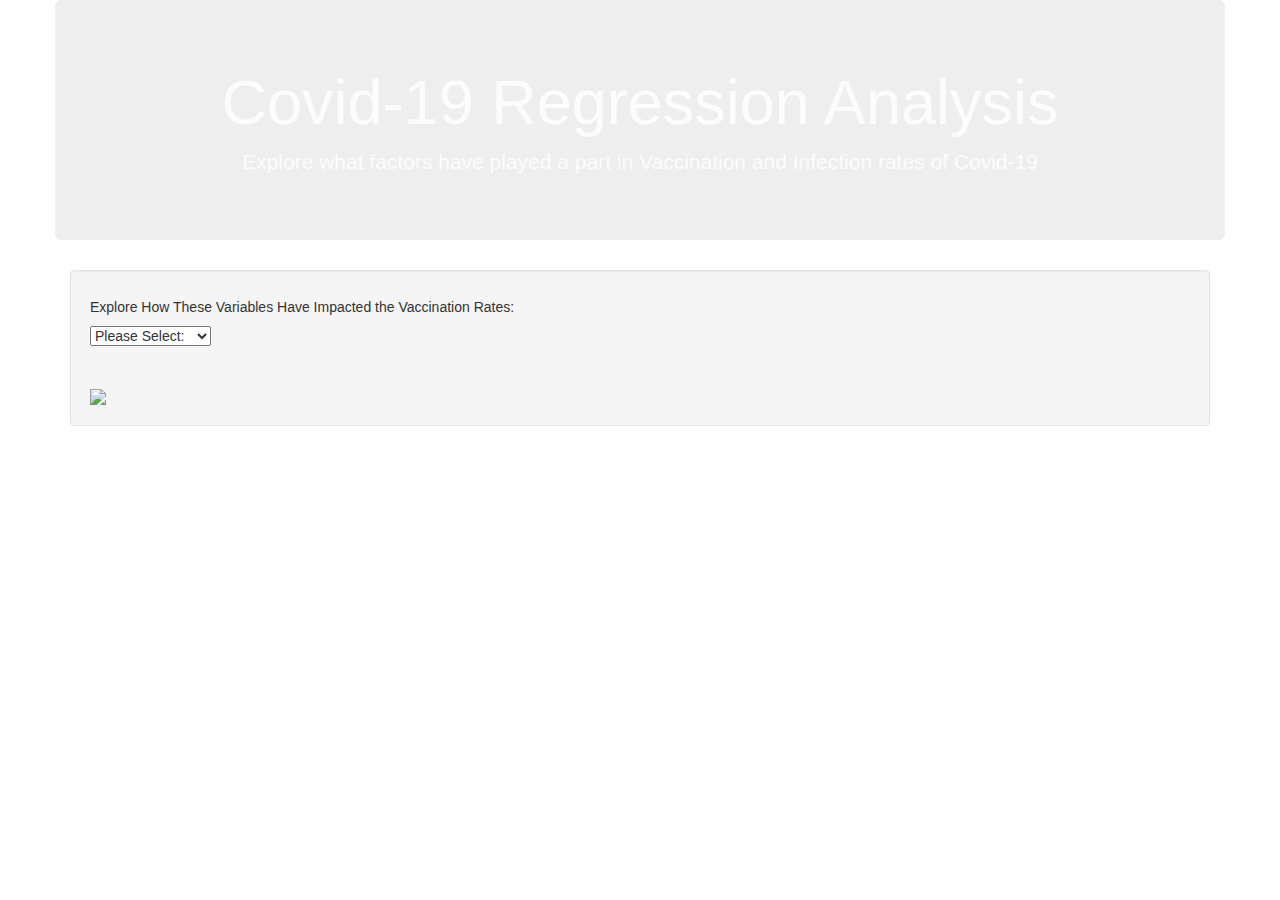
==== Dashboard/index.html @ 35255c67 "Working Drop Down Menu" ====
<!DOCTYPE html>
<html lang="en">

<head>
  <meta charset="UTF-8">
  <meta name="viewport" content="width=device-width, initial-scale=1.0">
  <meta http-equiv="X-UA-Compatible" content="ie=edge">
  <title>Covid-19 Regression Analysis</title>
  <link rel="stylesheet" href="https://maxcdn.bootstrapcdn.com/bootstrap/3.3.7/css/bootstrap.min.css">

<style>
  body {
    /* color: rgb(220, 220, 230); */
    /* background: radial-gradient(circle at bottom, navy 0, black 100%); */
  }
  </style>
  <body>

  <div class="container">
    <div class="row">
      <div class="col-md-12 jumbotron text-center" style = "background-image: url('https://sshs-web.s3.amazonaws.com/www.southshorehealth.org/assets/styles/responsive_image/s3/2020-03/covid-19-virus.jpg?h=3a03a1a6&itok=GwhEGxuO')">
        <h1 style="color:rgb(253, 252, 250);"> Covid-19 Regression Analysis </h1>
        <p style="color:rgb(253, 252, 250);"> Explore what factors have played a part in Vaccination and Infection rates of Covid-19</p>
      </div>
    </div>
 

<div class="well">
  <h5>Explore How These Variables Have Impacted the Vaccination Rates:</h5>

<select id="imageList">
      <option value="Please Select A Pokemon">Please Select:</option>
      <option value="GDP">GDP</option>
      <option value="HDI">HDI</option>
      <option value="HDI_Rank">HDI Rank</option>
      <option value="Life_Expectancy">Life Expectancy</option>
      <option value="Population">Population</option>

</select>
<br>
<br>
<br>
<img id="image" />


    
  </div>

  <script type='text/javascript' src='Image.js'></script>

</body>

</html>
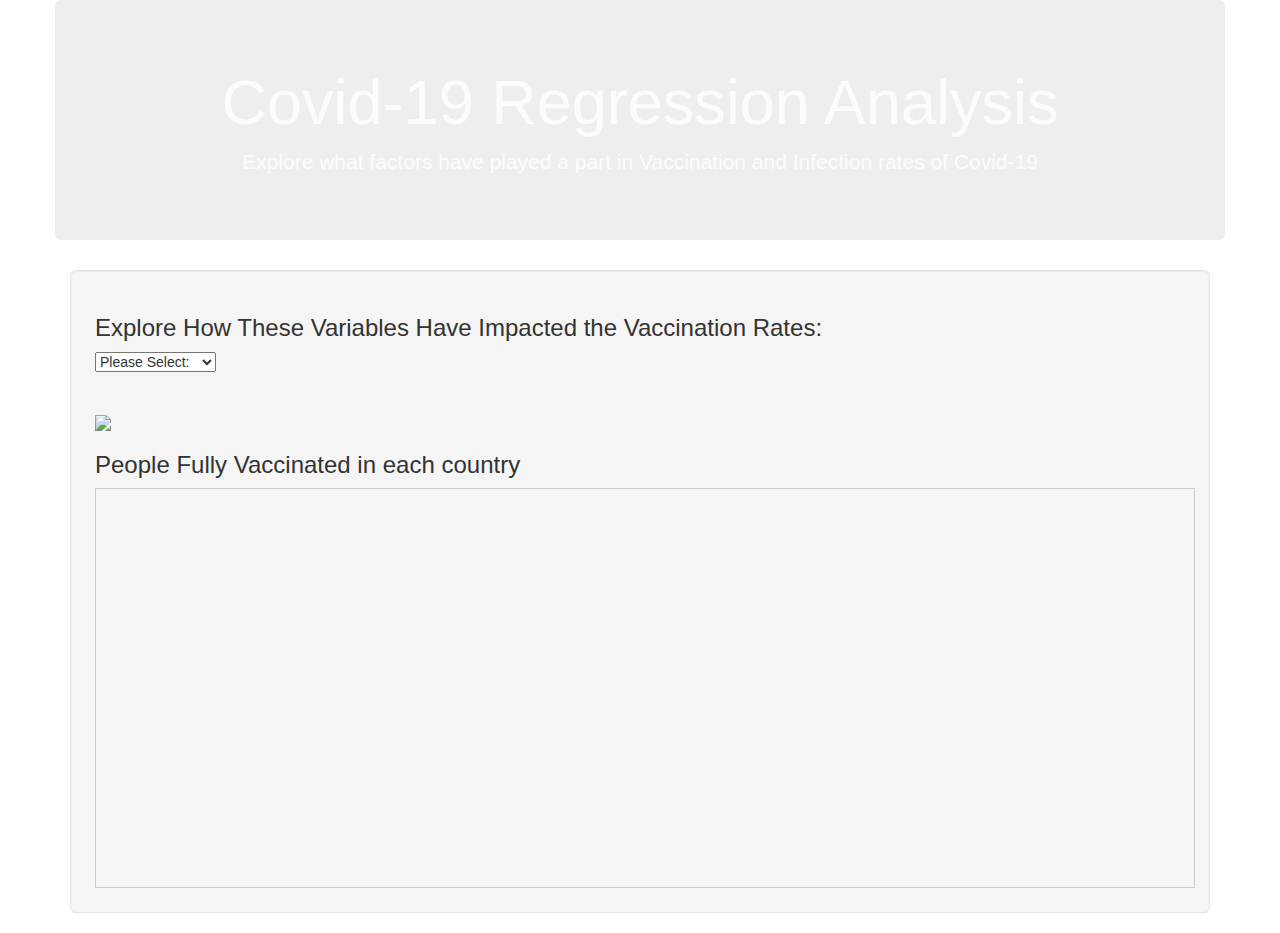
==== commit 473b4a60: "Adding index.html" ====
--- a/Dashboard/index.html
+++ b/Dashboard/index.html
@@ -1,54 +1,86 @@
 <!DOCTYPE html>
 <html lang="en">
+<head>
+    <meta charset="UTF-8">
+    <meta http-equiv="X-UA-Compatible" content="IE=edge">
+    <meta name="viewport" content="width=device-width, initial-scale=1.0">
+    <title>Covid-19 Regression Analysis</title>
+    <link rel="stylesheet" href="https://maxcdn.bootstrapcdn.com/bootstrap/3.3.7/css/bootstrap.min.css">
 
-<head>
-  <meta charset="UTF-8">
-  <meta name="viewport" content="width=device-width, initial-scale=1.0">
-  <meta http-equiv="X-UA-Compatible" content="ie=edge">
-  <title>Covid-19 Regression Analysis</title>
-  <link rel="stylesheet" href="https://maxcdn.bootstrapcdn.com/bootstrap/3.3.7/css/bootstrap.min.css">
+    <!-- Leaflet CSS -->
+    <link rel="stylesheet" href="https://unpkg.com/leaflet@1.6.0/dist/leaflet.css" integrity="sha512-xwE/Az9zrjBIphAcBb3F6JVqxf46+CDLwfLMHloNu6KEQCAWi6HcDUbeOfBIptF7tcCzusKFjFw2yuvEpDL9wQ=="
+        crossorigin=""/>
 
-<style>
-  body {
-    /* color: rgb(220, 220, 230); */
-    /* background: radial-gradient(circle at bottom, navy 0, black 100%); */
-  }
-  </style>
-  <body>
+    <!-- Our CSS -->
+    <link rel="stylesheet" type="text/css" href="static/css/style.css">
 
-  <div class="container">
-    <div class="row">
-      <div class="col-md-12 jumbotron text-center" style = "background-image: url('https://sshs-web.s3.amazonaws.com/www.southshorehealth.org/assets/styles/responsive_image/s3/2020-03/covid-19-virus.jpg?h=3a03a1a6&itok=GwhEGxuO')">
-        <h1 style="color:rgb(253, 252, 250);"> Covid-19 Regression Analysis </h1>
-        <p style="color:rgb(253, 252, 250);"> Explore what factors have played a part in Vaccination and Infection rates of Covid-19</p>
-      </div>
-    </div>
- 
+</head>
 
-<div class="well">
-  <h5>Explore How These Variables Have Impacted the Vaccination Rates:</h5>
-
-<select id="imageList">
-      <option value="Please Select A Pokemon">Please Select:</option>
-      <option value="GDP">GDP</option>
-      <option value="HDI">HDI</option>
-      <option value="HDI_Rank">HDI Rank</option>
-      <option value="Life_Expectancy">Life Expectancy</option>
-      <option value="Population">Population</option>
-
-</select>
-<br>
-<br>
-<br>
-<img id="image" />
-
+<body>
+    <div class="container">
+        <div class="row">
+          <div class="col-md-12 jumbotron text-center" style = "background-image: url('https://sshs-web.s3.amazonaws.com/www.southshorehealth.org/assets/styles/responsive_image/s3/2020-03/covid-19-virus.jpg?h=3a03a1a6&itok=GwhEGxuO')">
+            <h1 style="color:rgb(253, 252, 250);"> Covid-19 Regression Analysis </h1>
+            <p style="color:rgb(253, 252, 250);"> Explore what factors have played a part in Vaccination and Infection rates of Covid-19</p>
+          </div>
+        </div>
+     
+    
+    <div class="well well-lg">
+        
+    <h3>Explore How These Variables Have Impacted the Vaccination Rates:</h3>
+    
+    <select id="imageList">
+          <option value="Please Select A Pokemon">Please Select:</option>
+          <option value="GDP">GDP</option>
+          <option value="HDI">HDI</option>
+          <option value="HDI_Rank">HDI Rank</option>
+          <option value="Life_Expectancy">Life Expectancy</option>
+          <option value="Population">Population</option>
+    
+    </select>
+    <br>
+    <br>
+    <br>
+    <img id="image" />
+    
+    
+    <script type='text/javascript' src='Image.js'></script>
 
     
-  </div>
+    <h3> People Fully Vaccinated in each country</h3>
+    <!-- The div that holds our map -->
+    <div id="mapid"></div>
 
-  <script type='text/javascript' src='Image.js'></script>
+    <!-- Leaflet JavaScript -->
+    <script src="https://unpkg.com/leaflet@1.6.0/dist/leaflet.js"
+    integrity="sha512-gZwIG9x3wUXg2hdXF6+rVkLF/0Vi9U8D2Ntg4Ga5I5BZpVkVxlJWbSQtXPSiUTtC0TjtGOmxa1AJPuV0CPthew=="
+    crossorigin=""></script>
+    
+        <style>
+            #mapid {
+                width: 1100px;
+                height: 400px;
+                border: 1px solid #ccc;
+            }
+    
+            .leaflet-container {
+                background: #fff;
+            }
+          </style>    
+    </div>
+
+    <!-- API key -->
+    <script type="text/javascript" src="static/js/config.js"></script>
+
+    <!-- Our data JavaScript -->
+    <script type="text/javascript" src="static/js/country_lat_lan.js"></script>
+
+    <!-- Our image JavaScript -->
+    <script type="text/javascript" src="static/js/Image.js"></script>
+
+    <!-- Our JavaScript -->
+    <script type="text/javascript" src="static/js/logic.js"></script>
 
 </body>
-
-</html>
-
+</html>--- a/Dashboard/static/css/style.css
+++ b/Dashboard/static/css/style.css
@@ -0,0 +1,27 @@
+html,
+body,
+#mapid {
+    width: 100%;
+    height: 100%;
+    padding: 0;
+    margin: 0;
+}
+/* <!-- Dashes and gaps of the same size -->
+<line 29 x1="0" y1="3" x2="30" y2="3" stroke="black"
+        stroke-dasharray="4" /> */
+
+.legend {
+    padding: 10px;
+    line-height: 18px;
+    color: #555;
+    background-color: #fff;
+    border-radius: 5px;
+    }
+
+.legend i {
+    float: left;
+    width: 18px;
+    height: 18px;
+    margin-right: 8px;
+    opacity: 0.7;
+}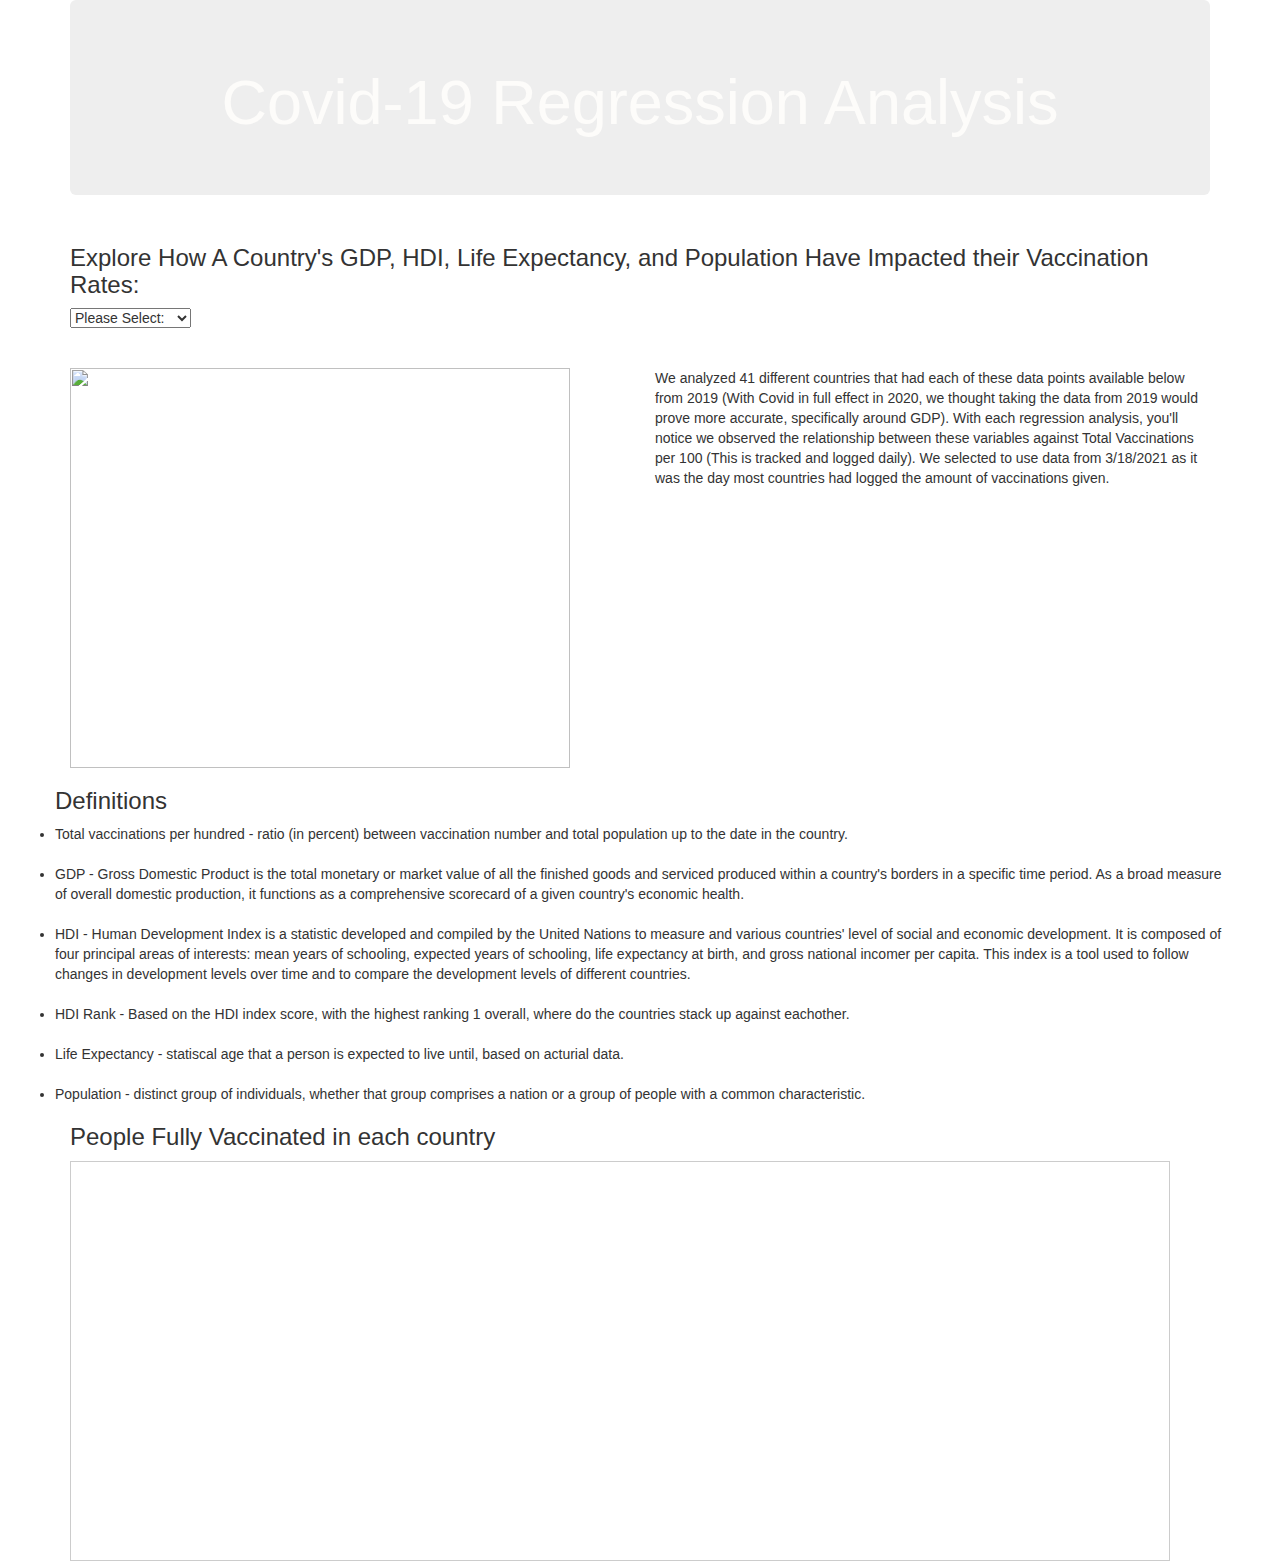
==== commit 2fb61ee5: "Formated Index File" ====
--- a/Dashboard/index.html
+++ b/Dashboard/index.html
@@ -1,6 +1,6 @@
 <!DOCTYPE html>
 <html lang="en">
-<head>
+  <head>
     <meta charset="UTF-8">
     <meta http-equiv="X-UA-Compatible" content="IE=edge">
     <meta name="viewport" content="width=device-width, initial-scale=1.0">
@@ -13,74 +13,115 @@
 
     <!-- Our CSS -->
     <link rel="stylesheet" type="text/css" href="static/css/style.css">
-
-</head>
+  </head>
 
 <body>
     <div class="container">
+          <div class="col-md-12 jumbotron text-center" 
+              style = "background-size: cover; background-position: center center; 
+              background-image: 
+              url('https://sshs-web.s3.amazonaws.com/www.southshorehealth.org/assets/styles/responsive_image/s3/2020-03/covid-19-virus.jpg?h=3a03a1a6&itok=GwhEGxuO')">
+            <h1 style="color:rgb(253, 252, 250);"> Covid-19 Regression Analysis </h1>
+          </div>
+            
+      <!-- Section for Title Instructions -->
         <div class="row">
-          <div class="col-md-12 jumbotron text-center" style = "background-image: url('https://sshs-web.s3.amazonaws.com/www.southshorehealth.org/assets/styles/responsive_image/s3/2020-03/covid-19-virus.jpg?h=3a03a1a6&itok=GwhEGxuO')">
-            <h1 style="color:rgb(253, 252, 250);"> Covid-19 Regression Analysis </h1>
-            <p style="color:rgb(253, 252, 250);"> Explore what factors have played a part in Vaccination and Infection rates of Covid-19</p>
+          <div class ="col-md-12">
+            <h3>Explore How A Country's GDP, HDI, Life Expectancy, and Population Have Impacted their Vaccination Rates:</h3>
           </div>
         </div>
-     
-    
-    <div class="well well-lg">
-        
-    <h3>Explore How These Variables Have Impacted the Vaccination Rates:</h3>
-    
-    <select id="imageList">
-          <option value="Please Select A Pokemon">Please Select:</option>
-          <option value="GDP">GDP</option>
-          <option value="HDI">HDI</option>
-          <option value="HDI_Rank">HDI Rank</option>
-          <option value="Life_Expectancy">Life Expectancy</option>
-          <option value="Population">Population</option>
-    
-    </select>
-    <br>
-    <br>
-    <br>
-    <img id="image" />
-    
-    
-    <script type='text/javascript' src='Image.js'></script>
+      <!-- Section for Drop Menu -->
+        <div class = "row" id = "drop down bar">
+          <div class = "col-md-12">
+            <select id="imageList">
+              <option value="Please Select A Regresion">Please Select:</option>
+              <option value="GDP">GDP</option>
+              <option value="HDI">HDI</option>
+              <option value="HDI_Rank">HDI Rank</option>
+              <option value="Life_Expectancy">Life Expectancy</option>
+              <option value="Population">Population</option>
+            </select>
+            <br>
+            <br>
+            <br>
+          </div>
+        </div>
+        <!-- Section for Regression Images -->
+        <div class = "row">
+          <div class="col-md-6">
+            <img id="image">
+              <style>
+                #image {
+                  width: 500px;
+                  height:400px;
+                }
+              </style>
+          </div>
+           
+      <!-- Section for Summary -->
+          <div class ="col-md-6">
+            <p>
+              We analyzed 41 different countries that had each of these data points available below from 2019 (With Covid in full effect in 2020, we thought taking the data from 2019 would prove more accurate, specifically around GDP). With each regression analysis, you'll notice we observed the relationship between these variables against Total Vaccinations per 100 (This is tracked and logged daily). We selected to use data from 3/18/2021 as it was the day most countries had logged the amount of vaccinations given.
+            </p>
+          <br>
+        </div>
+      </div>
 
-    
-    <h3> People Fully Vaccinated in each country</h3>
-    <!-- The div that holds our map -->
-    <div id="mapid"></div>
 
-    <!-- Leaflet JavaScript -->
-    <script src="https://unpkg.com/leaflet@1.6.0/dist/leaflet.js"
-    integrity="sha512-gZwIG9x3wUXg2hdXF6+rVkLF/0Vi9U8D2Ntg4Ga5I5BZpVkVxlJWbSQtXPSiUTtC0TjtGOmxa1AJPuV0CPthew=="
-    crossorigin=""></script>
-    
-        <style>
-            #mapid {
-                width: 1100px;
-                height: 400px;
-                border: 1px solid #ccc;
-            }
-    
-            .leaflet-container {
-                background: #fff;
-            }
-          </style>    
+        <!-- Section for Definitions -->
+        <div class = "row" id="definitions">
+          <div class ="col-md-12"></div>
+            <h3>Definitions</h3>
+            <li>Total vaccinations per hundred - ratio (in percent) between vaccination number and total population up to the date in the country.</li>
+            <br>
+            <li>GDP - Gross Domestic Product is the total monetary or market value of all the finished goods and serviced produced within a country's borders in a specific time period. As a broad measure of overall domestic production, it functions as a comprehensive scorecard of a given country's economic health.</li>
+            <br>
+            <li>HDI - Human Development Index is a statistic developed and compiled by the United Nations to measure and various countries' level of social and economic development. It is composed of four principal areas of interests: mean years of schooling, expected years of schooling, life expectancy at birth, and gross national incomer per capita. This index is a tool used to follow changes in development levels over time and to compare the development levels of different countries.</li>
+            <br>
+            <li>HDI Rank - Based on the HDI index score, with the highest ranking 1 overall, where do the countries stack up against eachother.</li>
+            <br>
+            <li>Life Expectancy - statiscal age that a person is expected to live until, based on acturial data.</li> 
+            <br>
+            <li>Population - distinct group of individuals, whether that group comprises a nation or a group of people with a common characteristic.</li> 
+        </div>
+
+      <!-- Section for Vaccination Map -->
+      <h3> People Fully Vaccinated in each country</h3>
+      <!-- The div that holds our map -->
+      <div id="mapid"></div>
+
+      <!-- Leaflet JavaScript -->
+      <script src="https://unpkg.com/leaflet@1.6.0/dist/leaflet.js"
+      integrity="sha512-gZwIG9x3wUXg2hdXF6+rVkLF/0Vi9U8D2Ntg4Ga5I5BZpVkVxlJWbSQtXPSiUTtC0TjtGOmxa1AJPuV0CPthew=="
+      crossorigin=""></script>
+      
+          <style>
+              #mapid {
+                  width: 1100px;
+                  height: 400px;
+                  border: 1px solid #ccc;
+              }
+      
+              .leaflet-container {
+                  background: #fff;
+              }
+            </style>    
     </div>
+      <!-- Our Dropdown Javscript -->
+      <script type='text/javascript' src='Image.js'></script>
+      <script type='text/javascript' src='definition.js'></script>
 
-    <!-- API key -->
-    <script type="text/javascript" src="static/js/config.js"></script>
+      <!-- API key -->
+      <script type="text/javascript" src="static/js/config.js"></script>
 
-    <!-- Our data JavaScript -->
-    <script type="text/javascript" src="static/js/country_lat_lan.js"></script>
+      <!-- Our data JavaScript -->
+      <script type="text/javascript" src="static/js/country_lat_lan.js"></script>
 
-    <!-- Our image JavaScript -->
-    <script type="text/javascript" src="static/js/Image.js"></script>
+      <!-- Our image JavaScript -->
+      <script type="text/javascript" src="static/js/Image.js"></script>
 
-    <!-- Our JavaScript -->
-    <script type="text/javascript" src="static/js/logic.js"></script>
+      <!-- Our JavaScript -->
+      <script type="text/javascript" src="static/js/logic.js"></script>
 
-</body>
+  </body>
 </html>--- a/Dashboard/static/css/style.css
+++ b/Dashboard/static/css/style.css
@@ -24,4 +24,4 @@
     height: 18px;
     margin-right: 8px;
     opacity: 0.7;
-}+}
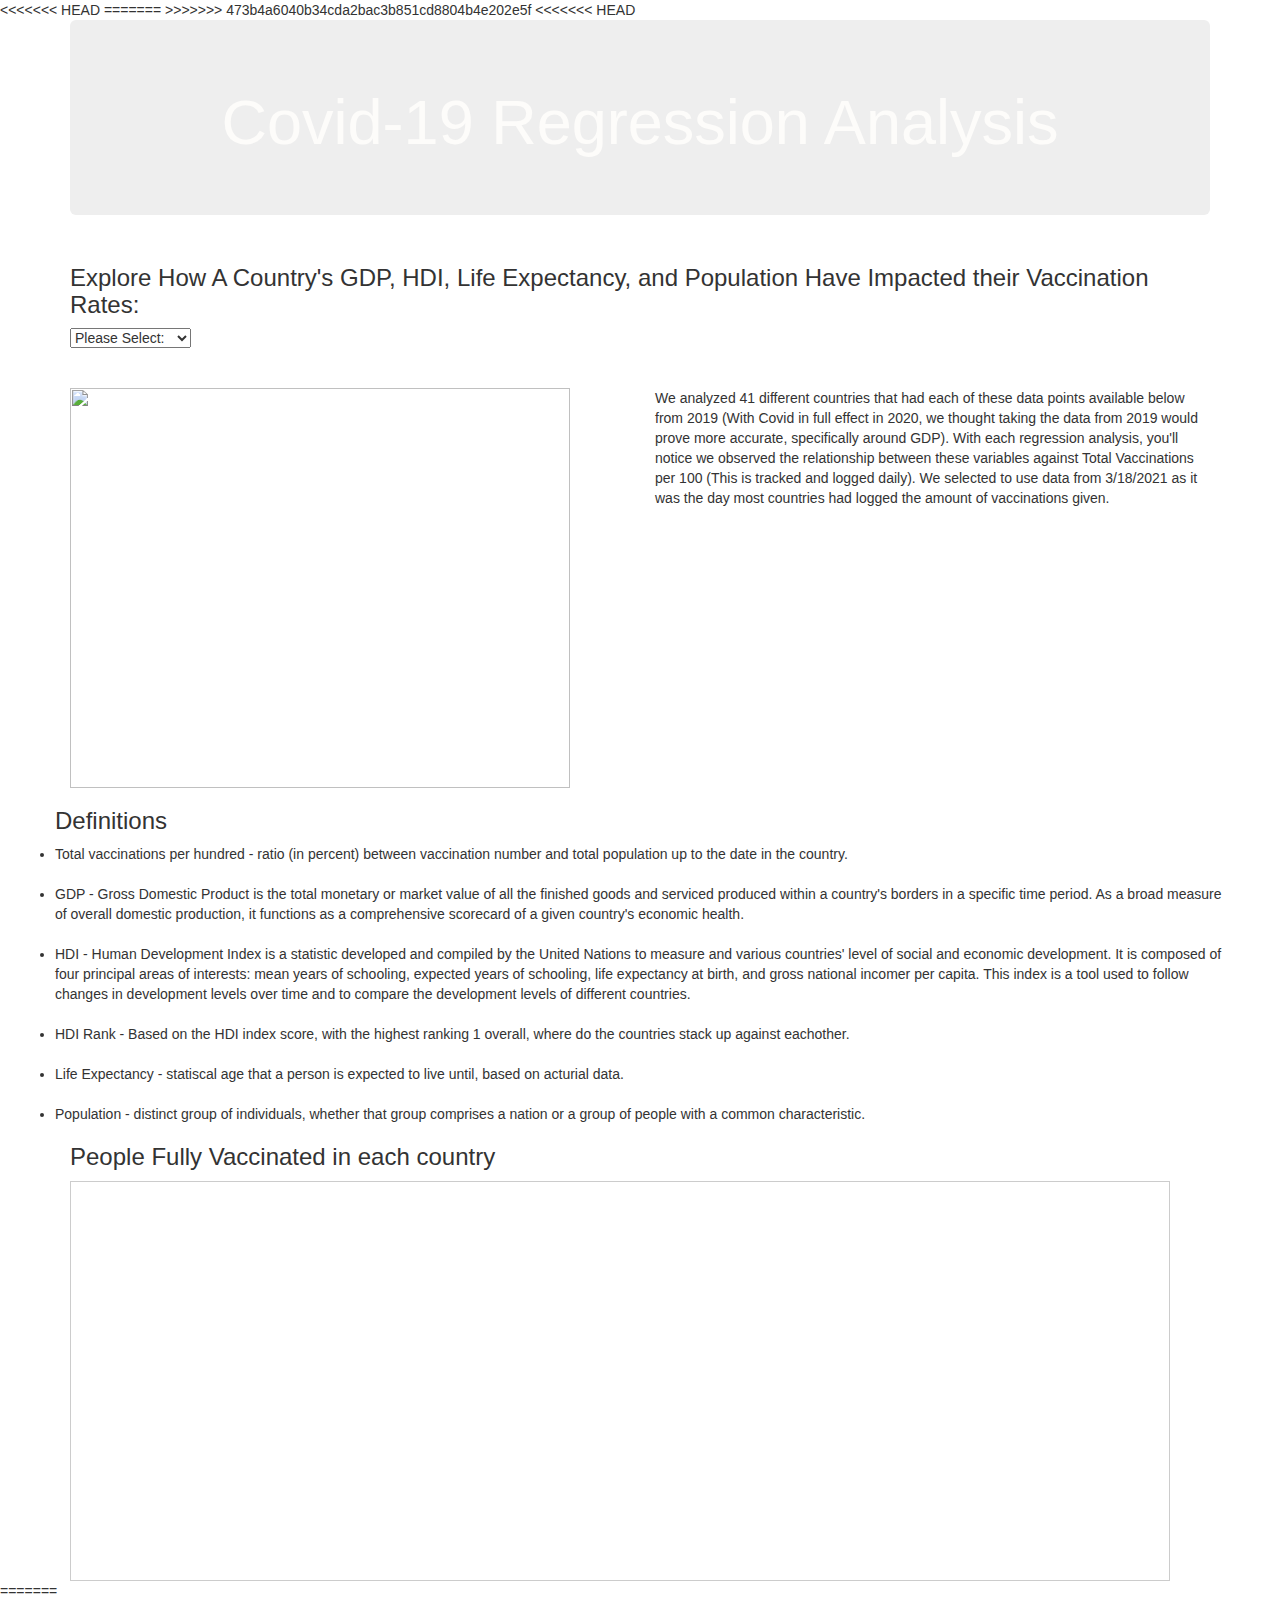
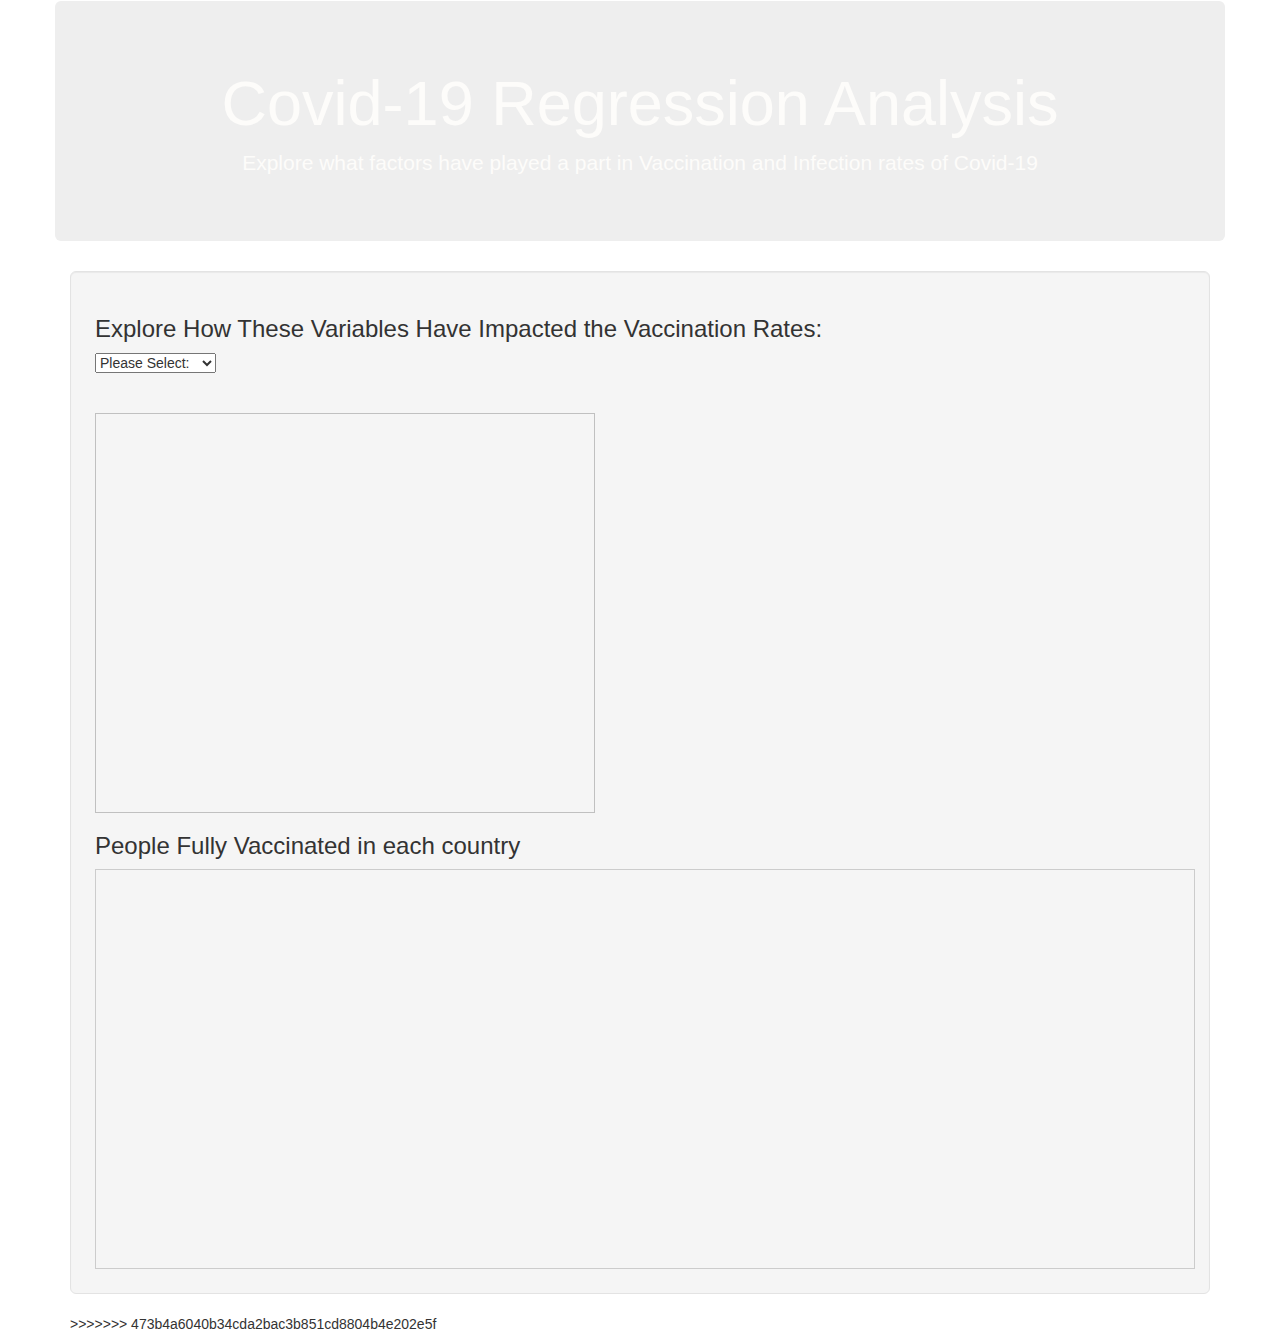
==== commit f22da0ed: "Merge pull request #13 from Tpw429/tyler_engalla3" ====
--- a/Dashboard/index.html
+++ b/Dashboard/index.html
@@ -1,11 +1,16 @@
 <!DOCTYPE html>
 <html lang="en">
+<<<<<<< HEAD
   <head>
+=======
+<head>
+>>>>>>> 473b4a6040b34cda2bac3b851cd8804b4e202e5f
     <meta charset="UTF-8">
     <meta http-equiv="X-UA-Compatible" content="IE=edge">
     <meta name="viewport" content="width=device-width, initial-scale=1.0">
     <title>Covid-19 Regression Analysis</title>
     <link rel="stylesheet" href="https://maxcdn.bootstrapcdn.com/bootstrap/3.3.7/css/bootstrap.min.css">
+<<<<<<< HEAD
 
     <!-- Leaflet CSS -->
     <link rel="stylesheet" href="https://unpkg.com/leaflet@1.6.0/dist/leaflet.css" integrity="sha512-xwE/Az9zrjBIphAcBb3F6JVqxf46+CDLwfLMHloNu6KEQCAWi6HcDUbeOfBIptF7tcCzusKFjFw2yuvEpDL9wQ=="
@@ -124,4 +129,83 @@
       <script type="text/javascript" src="static/js/logic.js"></script>
 
   </body>
+=======
+
+    <!-- Leaflet CSS -->
+    <link rel="stylesheet" href="https://unpkg.com/leaflet@1.6.0/dist/leaflet.css" integrity="sha512-xwE/Az9zrjBIphAcBb3F6JVqxf46+CDLwfLMHloNu6KEQCAWi6HcDUbeOfBIptF7tcCzusKFjFw2yuvEpDL9wQ=="
+        crossorigin=""/>
+
+    <!-- Our CSS -->
+    <link rel="stylesheet" type="text/css" href="static/css/style.css">
+
+</head>
+
+<body>
+    <div class="container">
+        <div class="row">
+          <div class="col-md-12 jumbotron text-center" style = "background-image: url('https://sshs-web.s3.amazonaws.com/www.southshorehealth.org/assets/styles/responsive_image/s3/2020-03/covid-19-virus.jpg?h=3a03a1a6&itok=GwhEGxuO')">
+            <h1 style="color:rgb(253, 252, 250);"> Covid-19 Regression Analysis </h1>
+            <p style="color:rgb(253, 252, 250);"> Explore what factors have played a part in Vaccination and Infection rates of Covid-19</p>
+          </div>
+        </div>
+     
+    
+    <div class="well well-lg">
+        
+    <h3>Explore How These Variables Have Impacted the Vaccination Rates:</h3>
+    
+    <select id="imageList">
+          <option value="Please Select A Pokemon">Please Select:</option>
+          <option value="GDP">GDP</option>
+          <option value="HDI">HDI</option>
+          <option value="HDI_Rank">HDI Rank</option>
+          <option value="Life_Expectancy">Life Expectancy</option>
+          <option value="Population">Population</option>
+    
+    </select>
+    <br>
+    <br>
+    <br>
+    <img id="image" />
+    
+    
+    <script type='text/javascript' src='Image.js'></script>
+
+    
+    <h3> People Fully Vaccinated in each country</h3>
+    <!-- The div that holds our map -->
+    <div id="mapid"></div>
+
+    <!-- Leaflet JavaScript -->
+    <script src="https://unpkg.com/leaflet@1.6.0/dist/leaflet.js"
+    integrity="sha512-gZwIG9x3wUXg2hdXF6+rVkLF/0Vi9U8D2Ntg4Ga5I5BZpVkVxlJWbSQtXPSiUTtC0TjtGOmxa1AJPuV0CPthew=="
+    crossorigin=""></script>
+    
+        <style>
+            #mapid {
+                width: 1100px;
+                height: 400px;
+                border: 1px solid #ccc;
+            }
+    
+            .leaflet-container {
+                background: #fff;
+            }
+          </style>    
+    </div>
+
+    <!-- API key -->
+    <script type="text/javascript" src="static/js/config.js"></script>
+
+    <!-- Our data JavaScript -->
+    <script type="text/javascript" src="static/js/country_lat_lan.js"></script>
+
+    <!-- Our image JavaScript -->
+    <script type="text/javascript" src="static/js/Image.js"></script>
+
+    <!-- Our JavaScript -->
+    <script type="text/javascript" src="static/js/logic.js"></script>
+
+</body>
+>>>>>>> 473b4a6040b34cda2bac3b851cd8804b4e202e5f
 </html>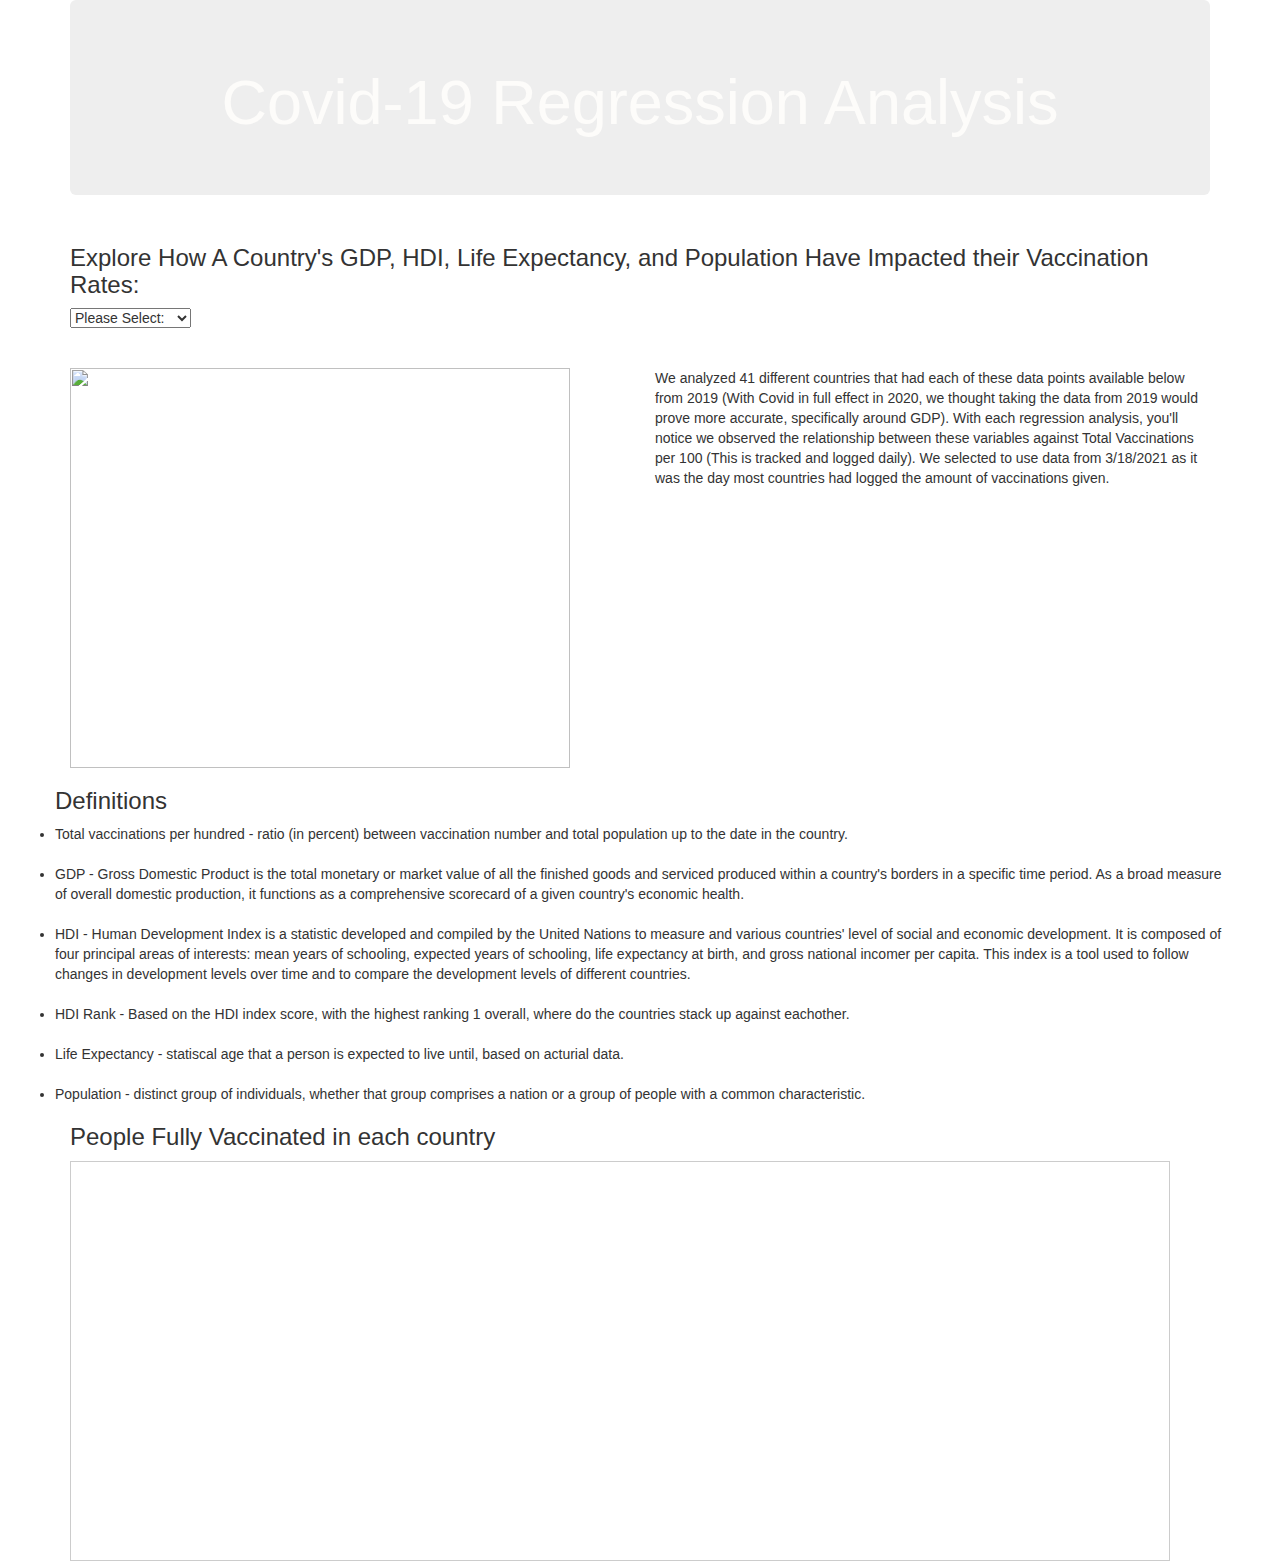
==== commit d9732f59: "Working Index and Image.js" ====
--- a/Dashboard/index.html
+++ b/Dashboard/index.html
@@ -1,16 +1,11 @@
 <!DOCTYPE html>
 <html lang="en">
-<<<<<<< HEAD
-  <head>
-=======
 <head>
->>>>>>> 473b4a6040b34cda2bac3b851cd8804b4e202e5f
     <meta charset="UTF-8">
     <meta http-equiv="X-UA-Compatible" content="IE=edge">
     <meta name="viewport" content="width=device-width, initial-scale=1.0">
     <title>Covid-19 Regression Analysis</title>
     <link rel="stylesheet" href="https://maxcdn.bootstrapcdn.com/bootstrap/3.3.7/css/bootstrap.min.css">
-<<<<<<< HEAD
 
     <!-- Leaflet CSS -->
     <link rel="stylesheet" href="https://unpkg.com/leaflet@1.6.0/dist/leaflet.css" integrity="sha512-xwE/Az9zrjBIphAcBb3F6JVqxf46+CDLwfLMHloNu6KEQCAWi6HcDUbeOfBIptF7tcCzusKFjFw2yuvEpDL9wQ=="
@@ -54,7 +49,7 @@
         <!-- Section for Regression Images -->
         <div class = "row">
           <div class="col-md-6">
-            <img id="image">
+            <img id="image"/>
               <style>
                 #image {
                   width: 500px;
@@ -129,83 +124,4 @@
       <script type="text/javascript" src="static/js/logic.js"></script>
 
   </body>
-=======
-
-    <!-- Leaflet CSS -->
-    <link rel="stylesheet" href="https://unpkg.com/leaflet@1.6.0/dist/leaflet.css" integrity="sha512-xwE/Az9zrjBIphAcBb3F6JVqxf46+CDLwfLMHloNu6KEQCAWi6HcDUbeOfBIptF7tcCzusKFjFw2yuvEpDL9wQ=="
-        crossorigin=""/>
-
-    <!-- Our CSS -->
-    <link rel="stylesheet" type="text/css" href="static/css/style.css">
-
-</head>
-
-<body>
-    <div class="container">
-        <div class="row">
-          <div class="col-md-12 jumbotron text-center" style = "background-image: url('https://sshs-web.s3.amazonaws.com/www.southshorehealth.org/assets/styles/responsive_image/s3/2020-03/covid-19-virus.jpg?h=3a03a1a6&itok=GwhEGxuO')">
-            <h1 style="color:rgb(253, 252, 250);"> Covid-19 Regression Analysis </h1>
-            <p style="color:rgb(253, 252, 250);"> Explore what factors have played a part in Vaccination and Infection rates of Covid-19</p>
-          </div>
-        </div>
-     
-    
-    <div class="well well-lg">
-        
-    <h3>Explore How These Variables Have Impacted the Vaccination Rates:</h3>
-    
-    <select id="imageList">
-          <option value="Please Select A Pokemon">Please Select:</option>
-          <option value="GDP">GDP</option>
-          <option value="HDI">HDI</option>
-          <option value="HDI_Rank">HDI Rank</option>
-          <option value="Life_Expectancy">Life Expectancy</option>
-          <option value="Population">Population</option>
-    
-    </select>
-    <br>
-    <br>
-    <br>
-    <img id="image" />
-    
-    
-    <script type='text/javascript' src='Image.js'></script>
-
-    
-    <h3> People Fully Vaccinated in each country</h3>
-    <!-- The div that holds our map -->
-    <div id="mapid"></div>
-
-    <!-- Leaflet JavaScript -->
-    <script src="https://unpkg.com/leaflet@1.6.0/dist/leaflet.js"
-    integrity="sha512-gZwIG9x3wUXg2hdXF6+rVkLF/0Vi9U8D2Ntg4Ga5I5BZpVkVxlJWbSQtXPSiUTtC0TjtGOmxa1AJPuV0CPthew=="
-    crossorigin=""></script>
-    
-        <style>
-            #mapid {
-                width: 1100px;
-                height: 400px;
-                border: 1px solid #ccc;
-            }
-    
-            .leaflet-container {
-                background: #fff;
-            }
-          </style>    
-    </div>
-
-    <!-- API key -->
-    <script type="text/javascript" src="static/js/config.js"></script>
-
-    <!-- Our data JavaScript -->
-    <script type="text/javascript" src="static/js/country_lat_lan.js"></script>
-
-    <!-- Our image JavaScript -->
-    <script type="text/javascript" src="static/js/Image.js"></script>
-
-    <!-- Our JavaScript -->
-    <script type="text/javascript" src="static/js/logic.js"></script>
-
-</body>
->>>>>>> 473b4a6040b34cda2bac3b851cd8804b4e202e5f
 </html>